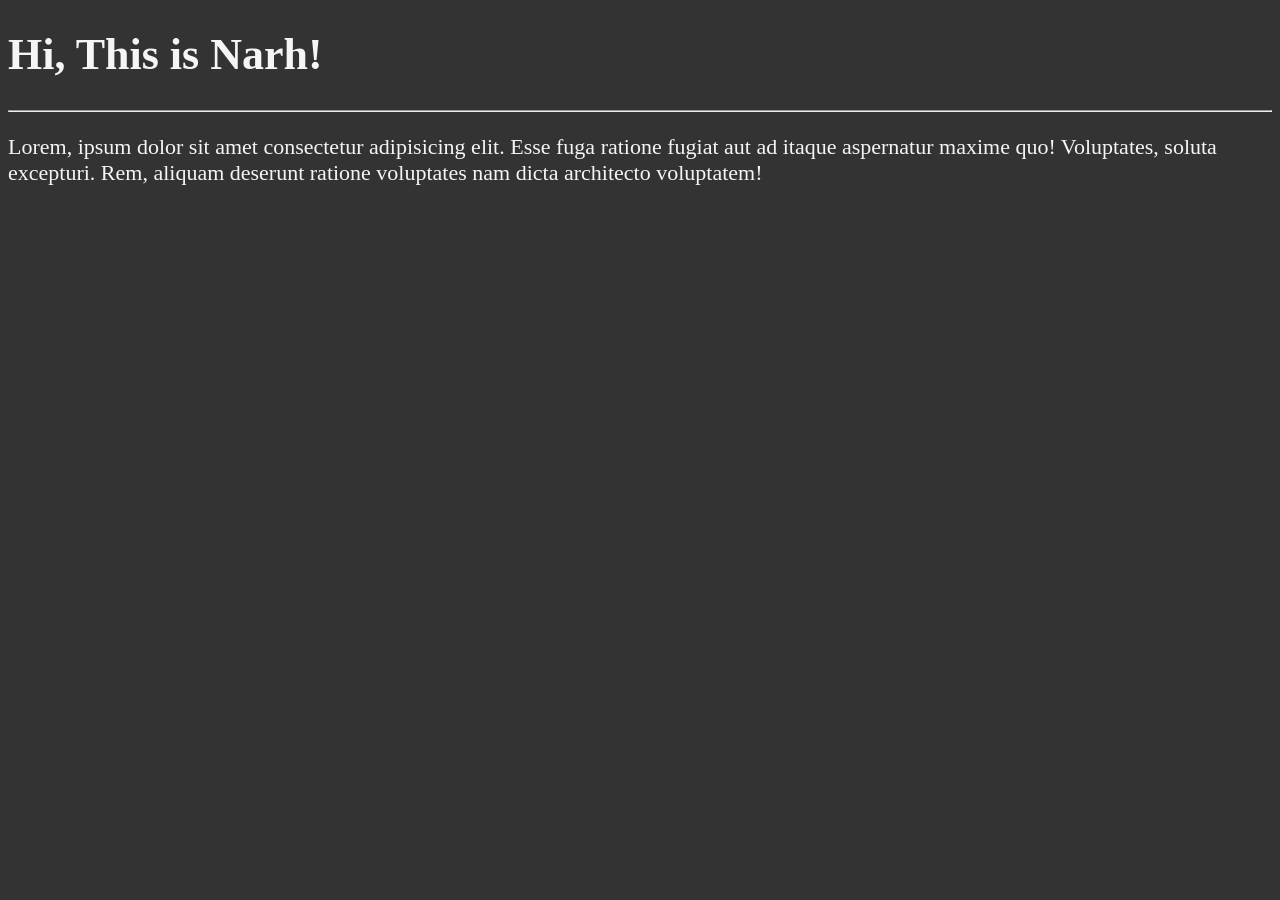
==== about.html @ 1a725cd1 "Updated index.html and added new file about.html and favicon file" ====
<!DOCTYPE html>
<html>
    <head>
        <meta name="author" content="Narh">
        <meta name="description" content="This page is about me.">
        <title>Narhhhh</title>
        <link rel="icon" href="favicon.png" type="image/x-icon">
        <link rel="stylesheet" href="main.css">
    </head>

    <body>
       <h1>Hi, This is Narh!</h1> 
       
       <hr>
 
            <p>Lorem, ipsum dolor sit amet consectetur adipisicing elit. Esse fuga ratione fugiat aut ad itaque aspernatur maxime quo! Voluptates, soluta excepturi. Rem, aliquam deserunt ratione voluptates nam dicta architecto voluptatem!</p>

    </body>
</html>
---- main.css ----
html {
                font-size: 22px;
            }

            body {
                background-color: #333;
                color: whitesmoke;
            }
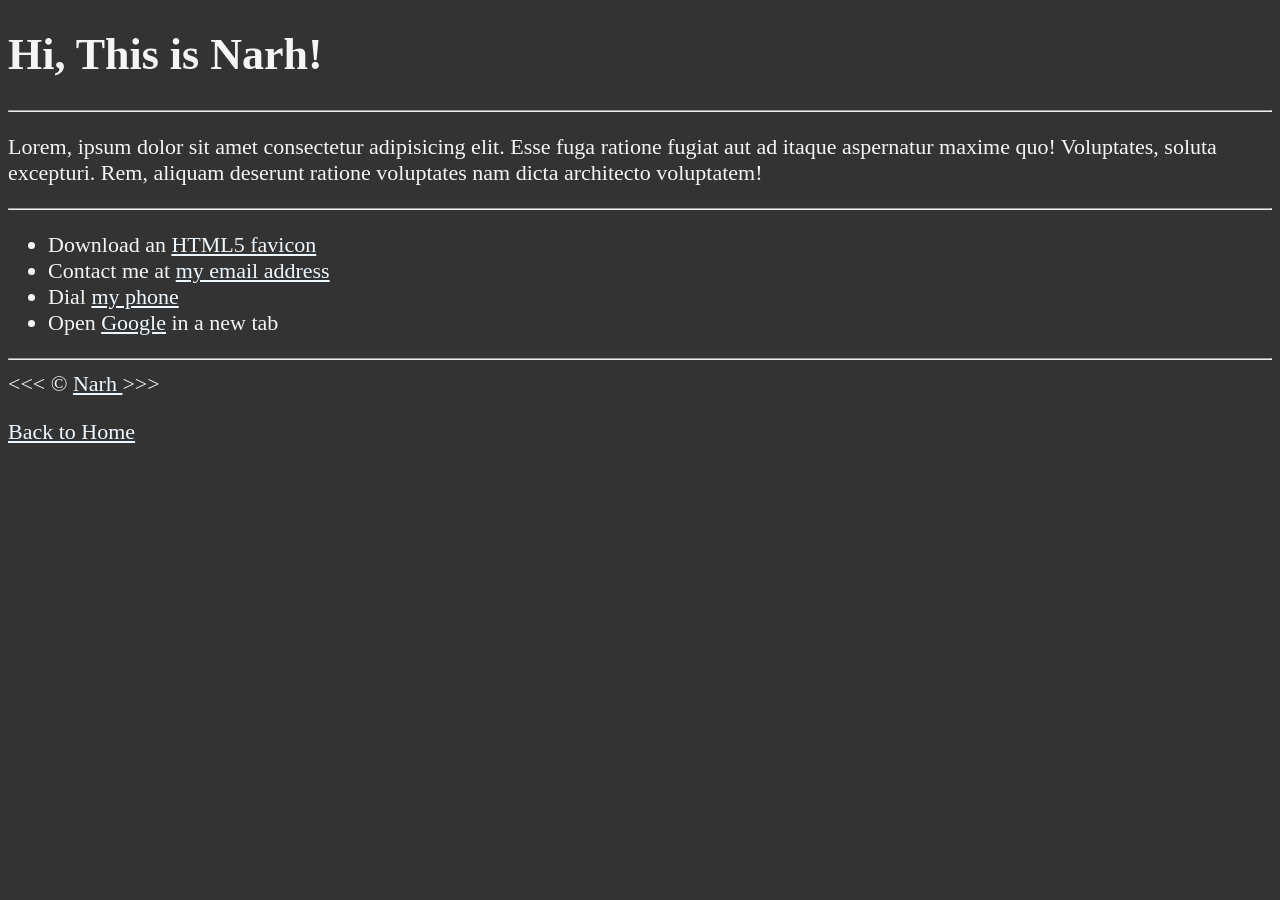
==== commit ee28144e: "Updates day 2" ====
--- a/about.html
+++ b/about.html
@@ -1,19 +1,45 @@
 <!DOCTYPE html>
-<html>
-    <head>
-        <meta name="author" content="Narh">
-        <meta name="description" content="This page is about me.">
-        <title>Narhhhh</title>
-        <link rel="icon" href="favicon.png" type="image/x-icon">
-        <link rel="stylesheet" href="main.css">
-    </head>
+<html lang="en">
+  <head>
+    <meta charset="UTF-8" />
+    <meta name="author" content="Narh" />
+    <meta name="description" content="This page is about me." />
+    <title>Narhhhh</title>
+    <link rel="icon" href="favicon.png" type="image/x-icon" />
+    <link rel="stylesheet" href="main.css" />
+  </head>
 
-    <body>
-       <h1>Hi, This is Narh!</h1> 
-       
-       <hr>
- 
-            <p>Lorem, ipsum dolor sit amet consectetur adipisicing elit. Esse fuga ratione fugiat aut ad itaque aspernatur maxime quo! Voluptates, soluta excepturi. Rem, aliquam deserunt ratione voluptates nam dicta architecto voluptatem!</p>
+  <body>
+    <h1>Hi, This is Narh!</h1>
 
-    </body>
-</html>+    <hr />
+
+    <p>
+      Lorem, ipsum dolor sit amet consectetur adipisicing elit. Esse fuga
+      ratione fugiat aut ad itaque aspernatur maxime quo! Voluptates, soluta
+      excepturi. Rem, aliquam deserunt ratione voluptates nam dicta architecto
+      voluptatem!
+    </p>
+
+    <hr />
+
+    <ul>
+      <li>Download an <a href="html5.png" download>HTML5 favicon</a></li>
+      <li>
+        Contact me at
+        <a href="mailto:emmanuelnarh2020@gmail.com">my email address</a>
+      </li>
+      <li>Dial <a href="tel:+1234567890">my phone</a></li>
+      <li>
+        Open <a href="https://www.google.com/" target="blank">Google</a> in a
+        new tab
+      </li>
+    </ul>
+
+    <hr />
+    &lt;&lt;&lt; &copy; <a href="about.html"> Narh </a> &gt;&gt;&gt;
+    <p>
+      <a href="/">Back to Home</a>
+    </p>
+  </body>
+</html>
--- a/main.css
+++ b/main.css
@@ -1,8 +1,21 @@
-            html {
-                font-size: 22px;
-            }
+html {
+  font-size: 22px;
+}
 
-            body {
-                background-color: #333;
-                color: whitesmoke;
-            }+body {
+  background-color: #333;
+  color: whitesmoke;
+}
+
+a {
+  color: aliceblue;
+}
+
+a :visited {
+  color: lightgray;
+}
+
+a:hover,
+a:active {
+  color: #eee;
+}
